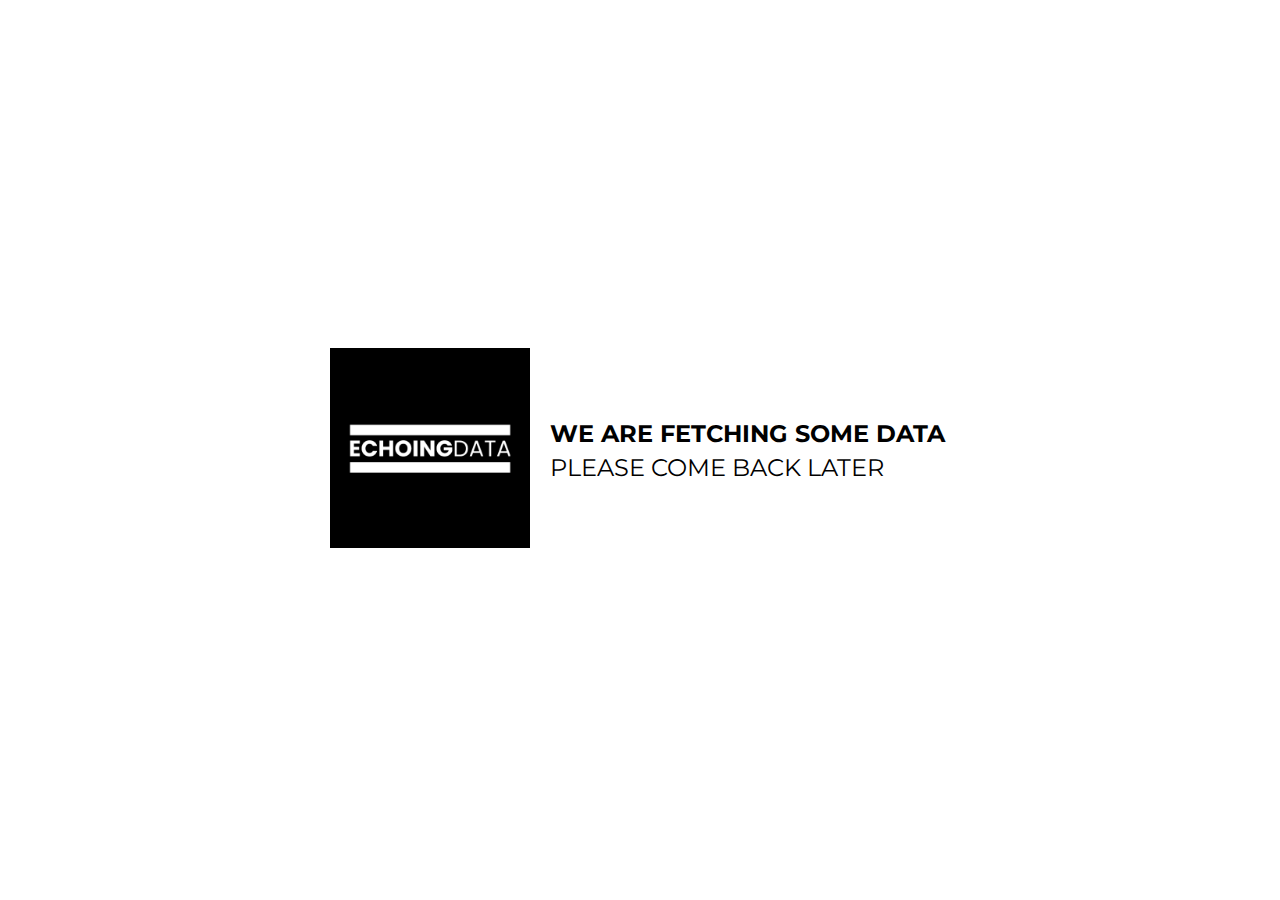
==== index.html @ cff555fc "Added Website" ====
<!DOCTYPE html>
<html lang="en">
<head>
  <meta charset="UTF-8">
  <meta name="viewport" content="width=device-width, initial-scale=1.0">
  <title>Fetching Data</title>
  <link rel="stylesheet" href="styles.css">
  <link href="https://fonts.googleapis.com/css2?family=Montserrat:wght@400;700&display=swap" rel="stylesheet">
</head>
<body>
  <div class="container">
    <div class="logo">
      <img src="your_logo.png" alt="Your Logo">
    </div>
    <div class="content">
      <div class="text">
        <p class="bold">WE ARE FETCHING SOME DATA</p>
        <p>PLEASE COME BACK LATER</p>
      </div>
    </div>
  </div>
</body>
</html>
---- styles.css ----
body {
    margin: 0;
    padding: 0;
    font-family: 'Montserrat', sans-serif;
    background-color: #ffffff;
    animation: fadeIn 1s ease-in-out forwards;
  }
  
  @keyframes fadeIn {
    0% {
      opacity: 0;
    }
    100% {
      opacity: 1;
    }
  }
  
  .container {
    display: flex;
    justify-content: center;
    align-items: center;
    height: 100vh;
  }
  
  .logo {
    width: 200px; /* Adjust the width as needed */
    height: auto; /* Automatically adjust height to maintain aspect ratio */
    margin-right: 20px;
  }
  
  .logo img {
    width: 100%;
    height: 100%;
  }
  
  
  .text {
    width: 400px; /* Adjust the width as needed */
  }
  
  .bold {
    font-weight: bold;
    font-size: 24px;
    margin-bottom: 5px; /* Adjust margin as needed */
  }
  
  p {
    font-size: 24px; /* Adjust font size as needed */
    margin: 0;
  }
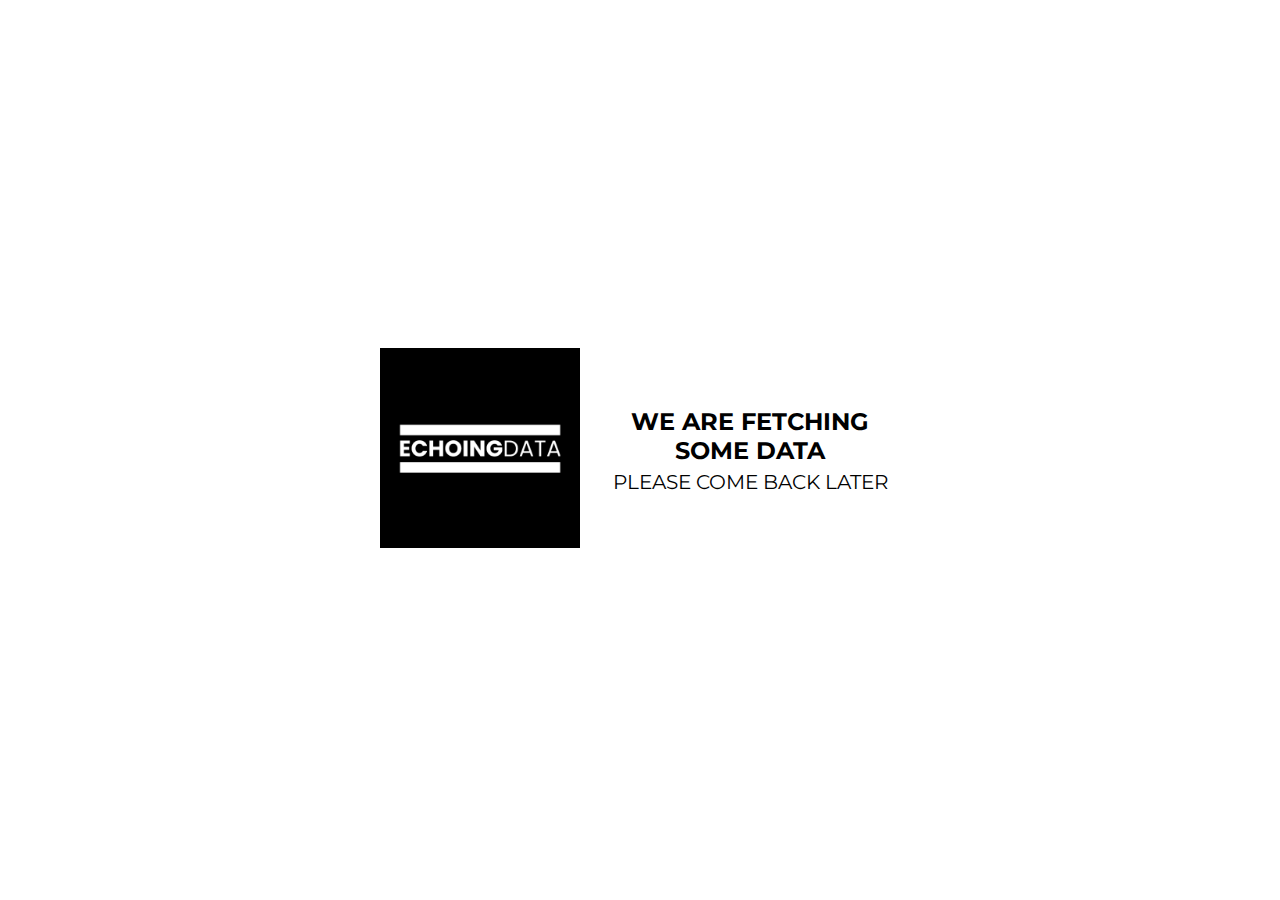
==== commit fee7491e: "Update index.html" ====
--- a/index.html
+++ b/index.html
@@ -3,7 +3,7 @@
 <head>
   <meta charset="UTF-8">
   <meta name="viewport" content="width=device-width, initial-scale=1.0">
-  <title>Fetching Data</title>
+  <title>Responsive Landing Page</title>
   <link rel="stylesheet" href="styles.css">
   <link href="https://fonts.googleapis.com/css2?family=Montserrat:wght@400;700&display=swap" rel="stylesheet">
 </head>
@@ -19,5 +19,13 @@
       </div>
     </div>
   </div>
+
+  <script>
+    if (/Mobi|Android/i.test(navigator.userAgent)) {
+      // Mobile device detected
+      document.body.style.backgroundColor = "#000000"; // Set background color to black
+      document.body.style.color = "#ffffff"; // Set font color to white
+    }
+  </script>
 </body>
 </html>
--- a/styles.css
+++ b/styles.css
@@ -1,51 +1,87 @@
+/* Default styles for desktop */
 body {
-    margin: 0;
-    padding: 0;
-    font-family: 'Montserrat', sans-serif;
-    background-color: #ffffff;
-    animation: fadeIn 1s ease-in-out forwards;
+  margin: 0;
+  padding: 0;
+  font-family: 'Montserrat', sans-serif;
+  background-color: #ffffff; /* Default white background */
+  color: #000000; /* Default black font color */
+  animation: fadeIn 2s ease-in-out forwards;
+}
+
+@keyframes fadeIn {
+  0% {
+    opacity: 0;
   }
-  
-  @keyframes fadeIn {
-    0% {
-      opacity: 0;
-    }
-    100% {
-      opacity: 1;
-    }
+  100% {
+    opacity: 1;
   }
-  
+}
+
+.container {
+  display: flex;
+  justify-content: center;
+  align-items: center;
+  height: 100vh;
+}
+
+.logo {
+  width: 200px; /* Adjust the width as needed */
+  height: auto; /* Automatically adjust height to maintain aspect ratio */
+  margin-right: 20px;
+}
+
+.logo img {
+  width: 100%;
+  height: 100%;
+}
+
+.content {
+  text-align: center;
+}
+
+.text {
+  width: 300px; /* Adjust the width as needed */
+}
+
+.bold {
+  font-weight: bold;
+  font-size: 24px;
+  margin-bottom: 5px; /* Adjust margin as needed */
+}
+
+p {
+  font-size: 20px; /* Adjust font size as needed */
+  margin: 0;
+}
+
+/* Media query for mobile devices */
+@media only screen and (max-width: 600px) {
+  body {
+    background-color: #000000; /* Black background for mobile */
+    color: #ffffff; /* White font color for mobile */
+  }
+
   .container {
-    display: flex;
-    justify-content: center;
-    align-items: center;
-    height: 100vh;
+    flex-direction: column; /* Change layout to column for mobile */
   }
-  
+
   .logo {
-    width: 200px; /* Adjust the width as needed */
-    height: auto; /* Automatically adjust height to maintain aspect ratio */
-    margin-right: 20px;
+    width: 150px; /* Adjust logo size for mobile */
+    margin-right: 0;
+    margin-bottom: 20px; /* Add spacing between logo and text for mobile */
   }
-  
-  .logo img {
-    width: 100%;
-    height: 100%;
+
+  .text {
+    width: auto; /* Let text width adjust automatically */
+    max-width: 80%; /* Set maximum width for better readability */
   }
-  
-  
-  .text {
-    width: 400px; /* Adjust the width as needed */
+
+  .bold {
+    font-size: 20px; /* Adjust font size for mobile */
+    margin-bottom: 10px; /* Adjust margin as needed */
   }
-  
-  .bold {
-    font-weight: bold;
-    font-size: 24px;
-    margin-bottom: 5px; /* Adjust margin as needed */
+
+  p {
+    font-size: 16px; /* Adjust font size for mobile */
   }
-  
-  p {
-    font-size: 24px; /* Adjust font size as needed */
-    margin: 0;
-  }
-  +}
